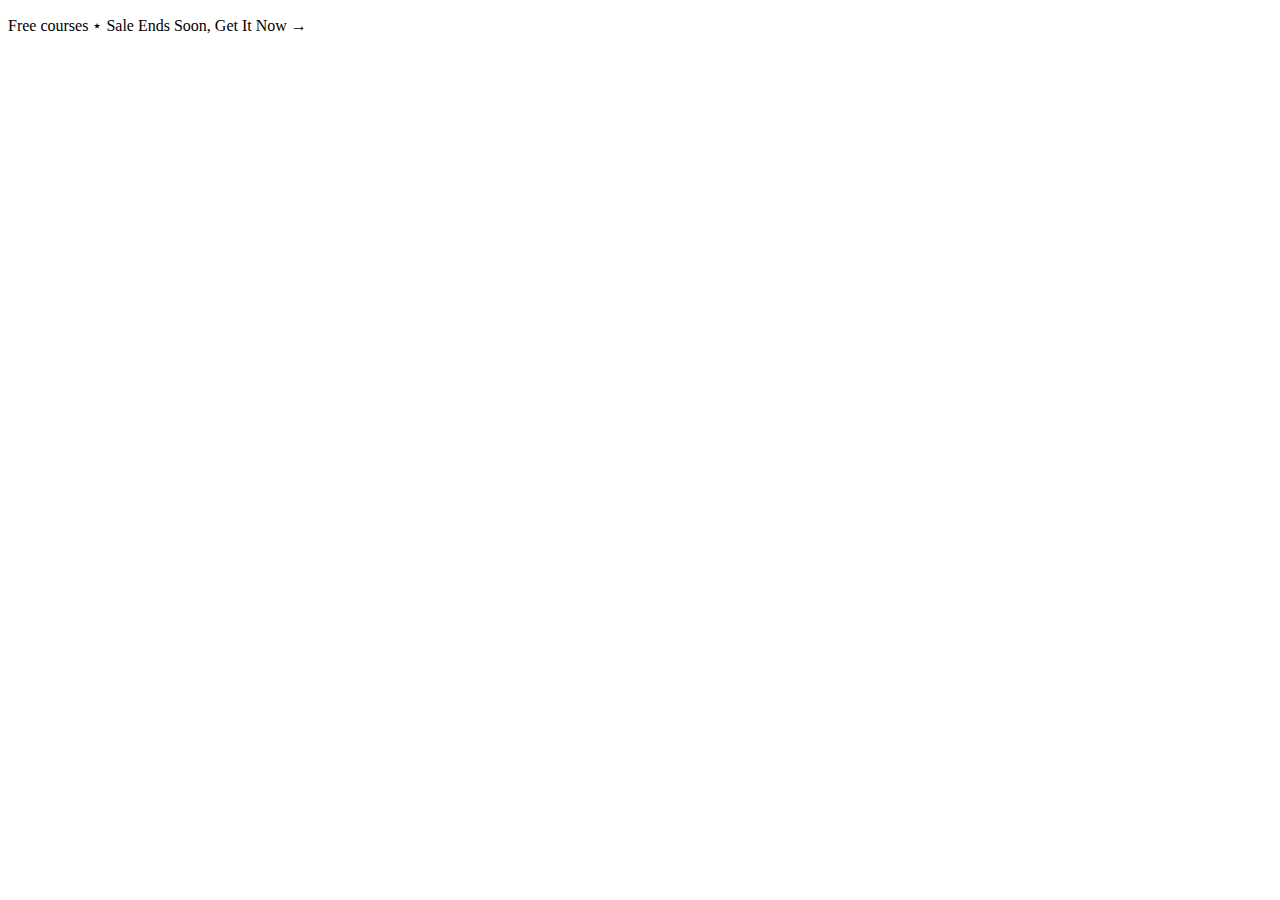
==== homepage/index.html @ 7f7cbb92 "adding index.html, and style.css, added media queries" ====
<!DOCTYPE html>
<html lang="en">
<head>
    <meta charset="UTF-8">
    <meta name="viewport" content="width=device-width, initial-scale=1.0">
    <link rel="stylesheet" href="style.css"> <!--linking css and html-->
    <title>Online Course E-Learning</title>
</head>
<body>
    <header>
        <!-- Sale Button at the top of page -->
        <div class="salesheader">
            <div>
                <p>
                    Free courses <span>&#8902;</span>  Sale Ends Soon, Get It Now &#8594;
                </p>
            </div>
        </div>
    </header>




</body>
</html>
---- homepage/style.css ----
/* Desktop Screen Sizes */
@media screen and (min-width: 1084px) and (max-width:1440px){
html {
    max-width: 1440px;
}
}
/* Laptop Screen Sizes */
@media screen and (min-width:391px) and (max-width:1083px){
html {
    max-width: 1083px;
}
}


/* Mobile Screen Sizes */
@media only screen and (max-width:390px){
html {
    max-width: 390px;
}
}
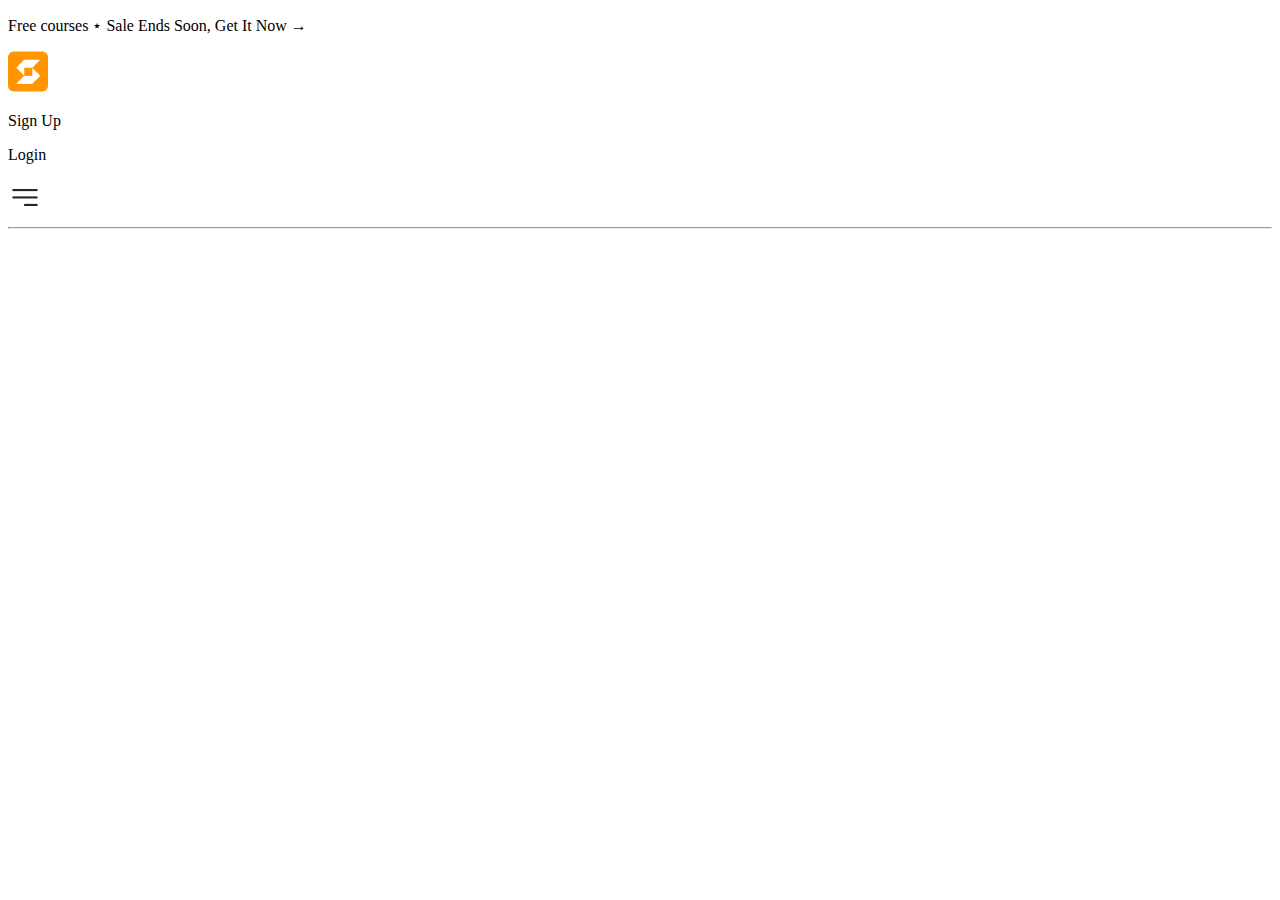
==== commit 5830ed2e: "adding media queries" ====
--- a/homepage/index.html
+++ b/homepage/index.html
@@ -4,7 +4,7 @@
     <meta charset="UTF-8">
     <meta name="viewport" content="width=device-width, initial-scale=1.0">
     <link rel="stylesheet" href="style.css"> <!--linking css and html-->
-    <title>Online Course E-Learning</title>
+    <title>Home Page</title>
 </head>
 <body>
     <header>
@@ -16,9 +16,25 @@
                 </p>
             </div>
         </div>
+        <div class="logo">
+            <img src="/images/courses/comapnylogomobile.png" alt="companylogo">
+        </div>
+        <div class="registration">
+            <div class="signupbutton">
+                <p>Sign Up</p>
+            </div>
+            <div class="loginbutton">
+                    <p>Login</p>
+            </div>
+        </div>
+        <div class="mobileonly">
+            <div class="dropdownnavigation">
+                <img src="/images//courses/dropdownmobile.png">
+            </div>
+        </div>
+        <div class="hr-header"><hr></div>
     </header>
-
-
+    
 
 
 </body>
--- a/homepage/style.css
+++ b/homepage/style.css
@@ -1,21 +1,15 @@
 
-/* Desktop Screen Sizes */
+/* determining responsive web design - desktop */
 @media screen and (min-width: 1084px) and (max-width:1440px){
-html {
-    max-width: 1440px;
-}
-}
-/* Laptop Screen Sizes */
-@media screen and (min-width:391px) and (max-width:1083px){
-html {
-    max-width: 1083px;
-}
+
 }
 
+/* determining responsive web design - laptop */
+@media screen and (min-width:391px) and (max-width:1083px){
 
-/* Mobile Screen Sizes */
-@media only screen and (max-width:390px){
-html {
-    max-width: 390px;
 }
+
+/* determining responsive web design - mobile */
+@media screen and (min-width: 1px) and (max-width:390px){
+    
 }